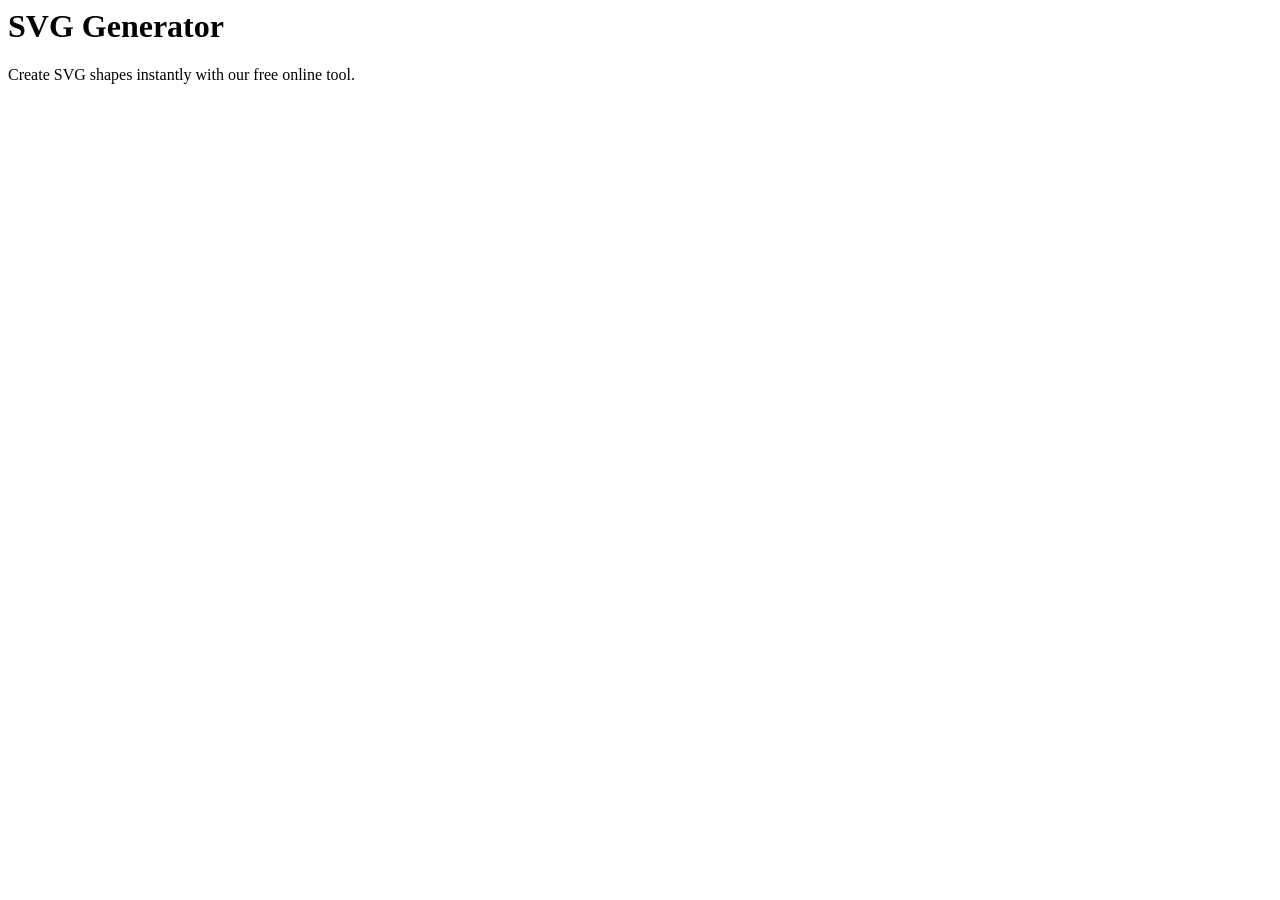
==== dev/index.html @ b44ab34c "Create /dev/index.html" ====
<!DOCTYPE html>
<html>
<head>
  <meta charset="UTF-8">
  <title>Redirecting...</title>
  <script>
    const lang = (navigator.language || "en").slice(0, 2);
    const supported = ["en", "ja", "zh"];
    const target = supported.includes(lang) ? lang : "en";
    location.href = `/${target}/index.html`;
  </script>
</head>
<body>
  Redirecting...
</body>
</html>
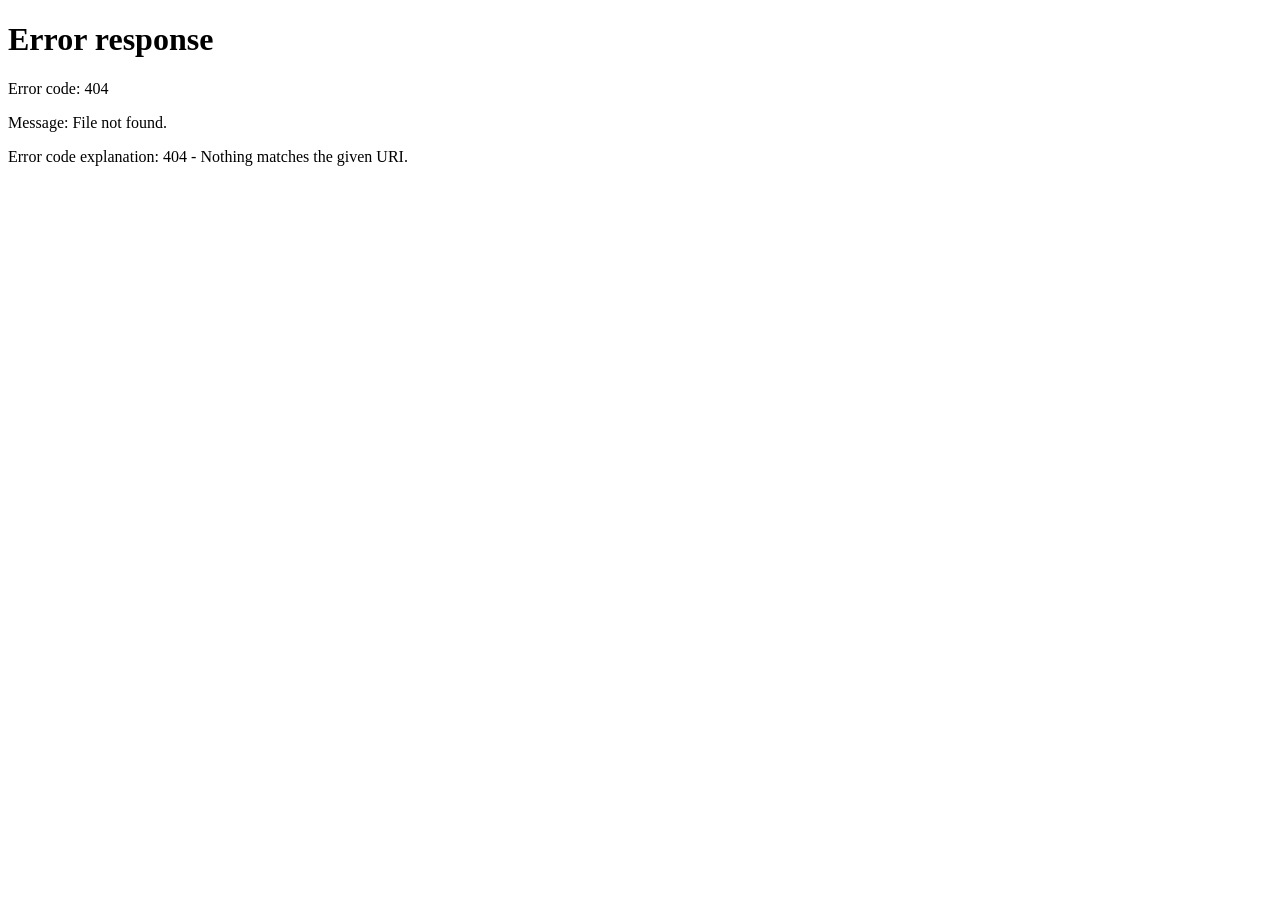
==== commit b70c5222: "Update index.html" ====
--- a/dev/index.html
+++ b/dev/index.html
@@ -4,10 +4,11 @@
   <meta charset="UTF-8">
   <title>Redirecting...</title>
   <script>
+    const path = window.location.pathname.split("/")[1]; // repo名
     const lang = (navigator.language || "en").slice(0, 2);
     const supported = ["en", "ja", "zh"];
     const target = supported.includes(lang) ? lang : "en";
-    location.href = `/${target}/index.html`;
+    location.href = `/${path}/${target}/index.html`;
   </script>
 </head>
 <body>
